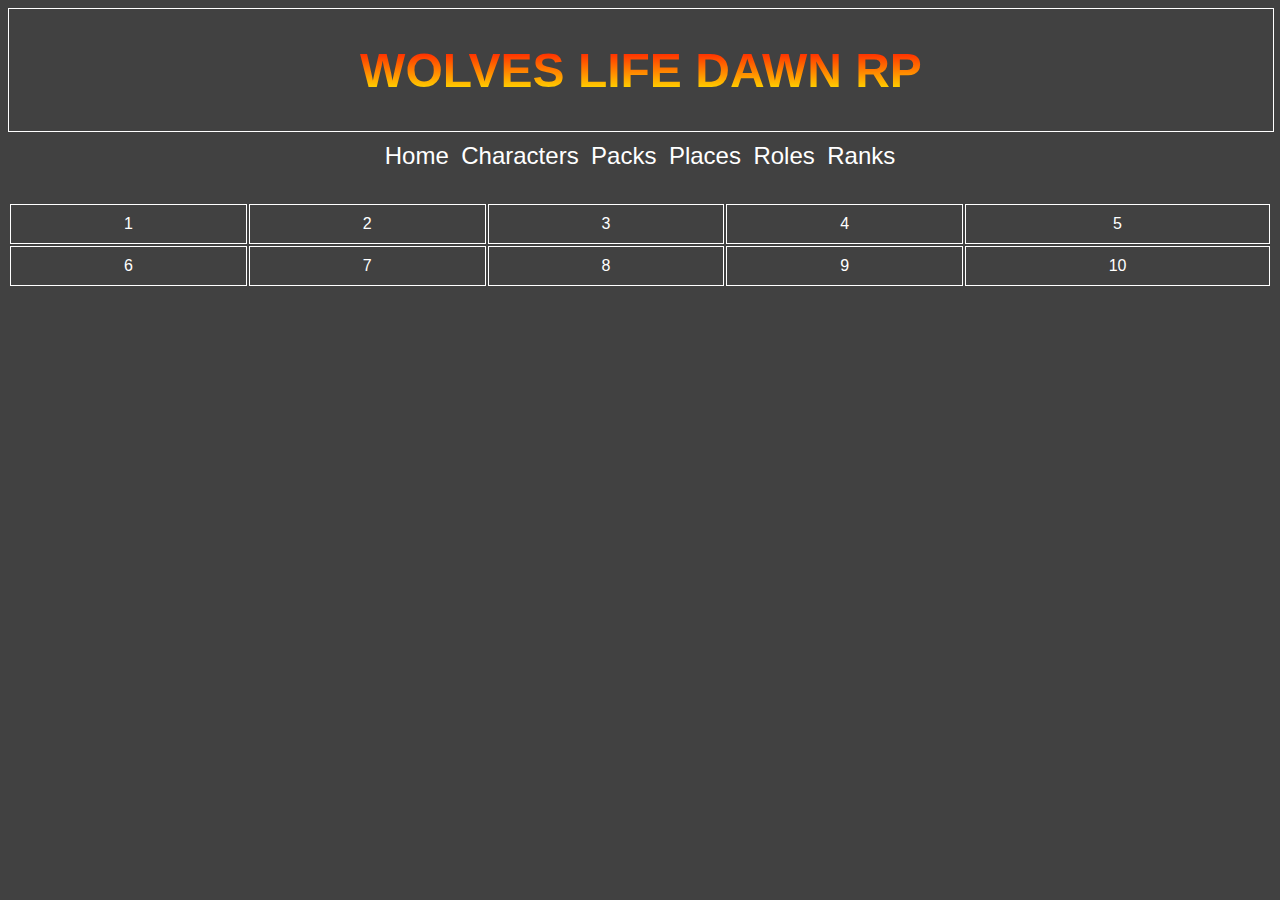
==== packs.html @ 68779bd0 "add website components" ====
<!DOCTYPE html>
<html lang="en">
<head>
    <meta charset="UTF-8">
    <meta http-equiv="X-UA-Compatible" content="IE=edge">
    <meta name="viewport" content="width=device-width, initial-scale=1.0">
    <title>Wolves Life Dawn RP - Packs</title>
    <link rel="stylesheet" href="main.css" type="text/css" media="all" />
    <link rel="icon" type="image/x-icon" href="img/favicon.png" />
</head>
<body>
    <header class="header">
        <div class="head">
            <h1>WOLVES LIFE DAWN RP</h1>
        </div>
    </header>

    <nav>
        <a href="index.html">Home</a>
        <a href="characters.html">Characters</a>
        <a href="packs.html">Packs</a>
        <a href="places.html">Places</a>
        <a href="roles.html">Roles</a>
        <a href="ranks.html">Ranks</a>
    </nav>

    <article class="container">
        <table>
            <tr>
                <td>1</td>
                <td>2</td>
                <td>3</td>
                <td>4</td>
                <td>5 </td>
            </tr>
            <tr>
                <td>6</td>
                <td>7</td>
                <td>8</td>
                <td>9</td>
                <td>10</td>
            </tr>
        </table>
    </article>
</body>
</html>
---- main.css ----
* {
  text-align: center;
  font-family: sans-serif;
  background-color: #414141;
  color: white;
}

header {
  font-size: 24px;
  border: 1px solid white;
  float: left;
  width: 100%;
}

.head {
  border-radius: 1px solid white;
  height: auto;
  max-height: 160px;
  min-height: 100px;
  padding-top: 2px;
  padding-bottom: 1px;
}

h1 {
  background: -webkit-linear-gradient(red, yellow);
  background-clip: text;
  -webkit-text-fill-color: transparent;
}

a {
  text-decoration: none;
  color: white;
  padding-left: 4px;
  padding-right: 4px;
  font-weight: 500;
  font-size: 24px;
}

a:hover {
  background: -webkit-linear-gradient(red, yellow);
  background-clip: text;
  -webkit-text-fill-color: transparent;
  transition: 0.4s;
}

nav {
  width: 100%;
  float: left;
  height: 60px;
  padding-top: 10px;
}

.text {
  width: 100%;
  float: left;
  text-align: center;
}

img {
  width: 100%;
  height: auto;
  min-width: 200px;
  max-width: 800px;
}

.container {
  width: 100%;
}

table {
  float: left;
  text-align: center;
  width: 100%;
}

td {
  border: 1px solid white;
}

.role {
  width: 10%;
  font-weight: 600;
  font-size: 20px;
}

.description {
  width: 80%;
  font-weight: 600;
  font-size: 20px;
  padding: 5px;
}

.position {
  width: 10%;
  font-weight: 600;
  font-size: 20px;
}

td {
  padding: 10px;
}

.roles {
  font-size: 20px;
  color: #1ab31a;
}

.roles-number {
  font-size: 20px;
}

.earth-roles-table {
  padding-top: 5px;
  padding-bottom: 5px;
}

.earth-ranks {
  font-size: 24px;
  color: #1ab31a;
}

.hell-ranks {
  margin-top: 15px;
  font-size: 24px;
  color: #d81212;
}

.hell-roles-table {
  padding-top: 35px;
  padding-bottom: 5px;
}

.hell-roles {
  font-size: 20px;
  color: #d81212;
}

hr {
  padding-top: 15px;
  padding-bottom: 15px;
}
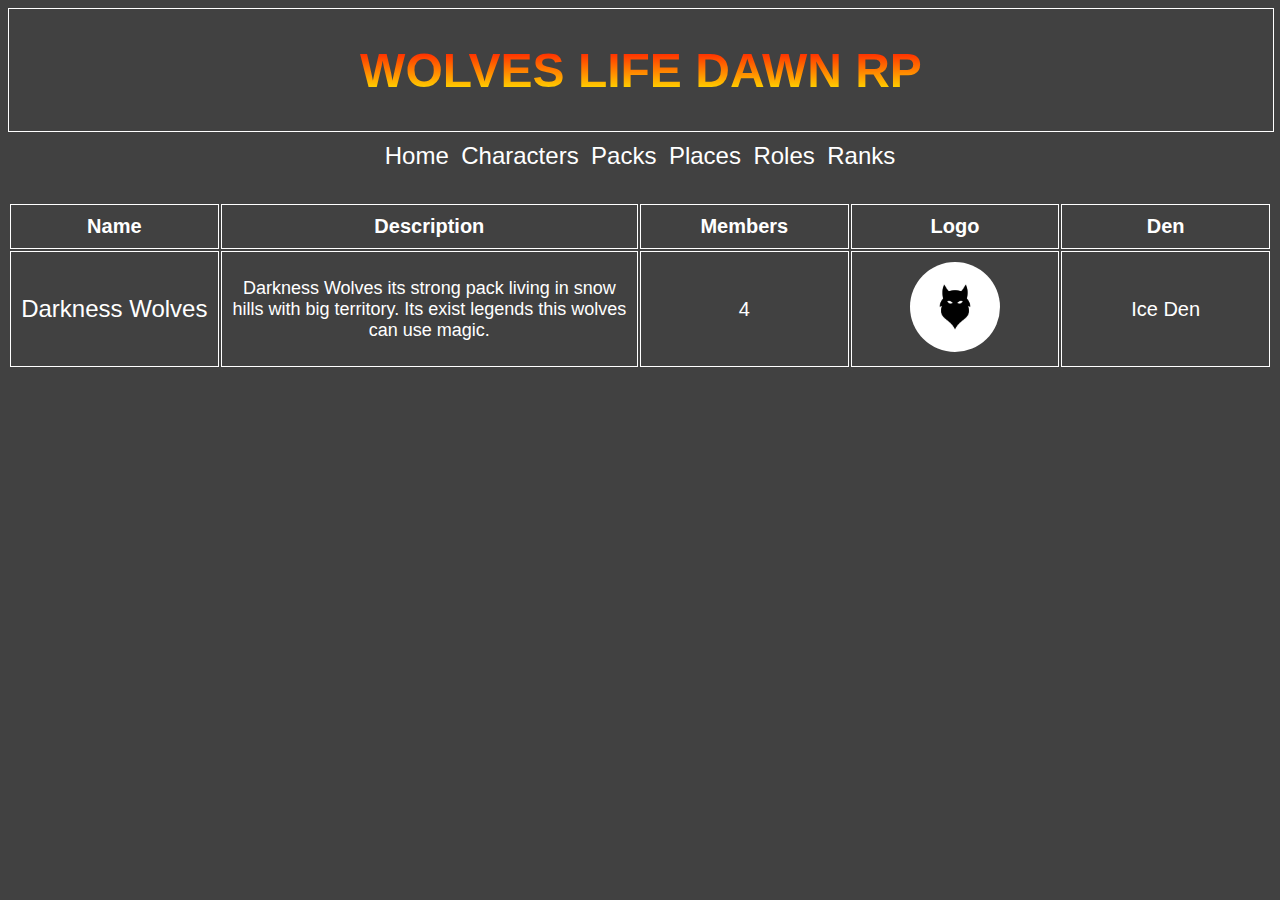
==== commit d33d96c1: "added pack in packs" ====
--- a/packs.html
+++ b/packs.html
@@ -27,18 +27,18 @@
     <article class="container">
         <table>
             <tr>
-                <td>1</td>
-                <td>2</td>
-                <td>3</td>
-                <td>4</td>
-                <td>5 </td>
+                <td class="packs-title-name">Name</td>
+                <td class="packs-title-description">Description</td>
+                <td class="packs-title-members">Members</td>
+                <td class="packs-title-logo">Logo</td>
+                <td class="packs-title-den">Den</td>    
             </tr>
             <tr>
-                <td>6</td>
-                <td>7</td>
-                <td>8</td>
-                <td>9</td>
-                <td>10</td>
+                <td class="pack-name">Darkness Wolves</td>
+                <td class="pack-description">Darkness Wolves its strong pack living in snow hills with big territory. Its exist legends this wolves can use magic.</td>
+                <td class="pack-members" >4</td>
+                <td><img id="pack-logo-img" src="img/darkness_wolves_logo.jpg"></td>
+                <td class="pack-den">Ice Den</td>
             </tr>
         </table>
     </article>
--- a/main.css
+++ b/main.css
@@ -77,7 +77,7 @@
   border: 1px solid white;
 }
 
-.role {
+.rank {
   width: 10%;
   font-weight: 600;
   font-size: 20px;
@@ -122,7 +122,7 @@
 .hell-ranks {
   margin-top: 15px;
   font-size: 24px;
-  color: #d81212;
+  color: #ee0b0b;
 }
 
 .hell-roles-table {
@@ -132,10 +132,74 @@
 
 .hell-roles {
   font-size: 20px;
-  color: #d81212;
-}
-
-hr {
-  padding-top: 15px;
-  padding-bottom: 15px;
-}
+  color: #ee0b0b;
+}
+
+.heaven-roles-table {
+  padding-top: 35px;
+  padding-bottom: 5px;
+}
+
+.heaven-ranks {
+  font-size: 24px;
+  color: #fbff00;
+}
+
+.heaven-roles {
+  font-size: 20px;
+  color: #fbff00;
+}
+
+.packs-title-name {
+  width: 10%;
+  font-weight: 600;
+  font-size: 20px;
+}
+
+.packs-title-members {
+  width: 10%;
+  font-weight: 600;
+  font-size: 20px;
+}
+
+.packs-title-logo {
+  width: 10%;
+  font-weight: 600;
+  font-size: 20px;
+}
+
+.packs-title-den {
+  width: 10%;
+  font-weight: 600;
+  font-size: 20px;
+}
+
+.packs-title-description {
+  width: 20%;
+  font-weight: 600;
+  font-size: 20px;
+}
+
+.pack-name {
+  font-size: 24px;
+}
+
+.pack-description {
+  font-size: 18px;
+}
+
+.pack-members {
+  font-size: 20px;
+}
+
+#pack-logo-img {
+  width: 90px;
+  height: auto;
+  border-radius: 100px;
+  min-width: 50px;
+  max-width: 150px;
+}
+
+.pack-den {
+  font-size: 20px;
+}
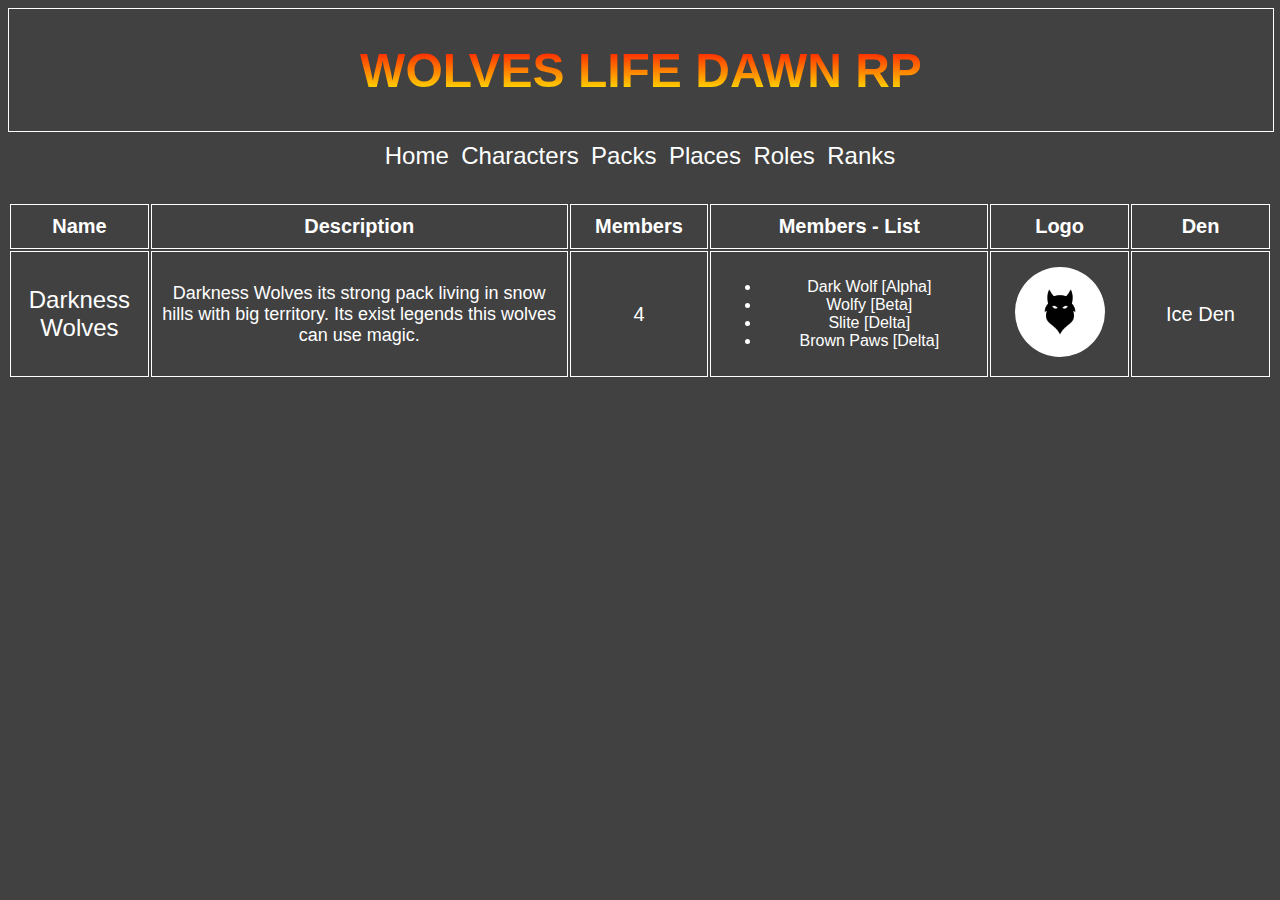
==== commit 0e488dfc: "added all ranks descriptions" ====
--- a/packs.html
+++ b/packs.html
@@ -30,13 +30,22 @@
                 <td class="packs-title-name">Name</td>
                 <td class="packs-title-description">Description</td>
                 <td class="packs-title-members">Members</td>
+                <td class="packs-title-members-list">Members - List</td>
                 <td class="packs-title-logo">Logo</td>
                 <td class="packs-title-den">Den</td>    
             </tr>
             <tr>
                 <td class="pack-name">Darkness Wolves</td>
                 <td class="pack-description">Darkness Wolves its strong pack living in snow hills with big territory. Its exist legends this wolves can use magic.</td>
-                <td class="pack-members" >4</td>
+                <td class="pack-members">4</td>
+                <td class="pack-members-list">
+                    <ul>
+                        <li>Dark Wolf [Alpha]</li>
+                        <li>Wolfy [Beta]</li>
+                        <li>Slite [Delta]</li>
+                        <li>Brown Paws [Delta]</li>
+                    </ul>
+                </td>
                 <td><img id="pack-logo-img" src="img/darkness_wolves_logo.jpg"></td>
                 <td class="pack-den">Ice Den</td>
             </tr>
--- a/main.css
+++ b/main.css
@@ -156,12 +156,24 @@
   font-size: 20px;
 }
 
+.packs-title-description {
+  width: 30%;
+  font-weight: 600;
+  font-size: 20px;
+}
+
 .packs-title-members {
   width: 10%;
   font-weight: 600;
   font-size: 20px;
 }
 
+.packs-title-members-list {
+  width: 20%;
+  font-weight: 600;
+  font-size: 20px;
+}
+
 .packs-title-logo {
   width: 10%;
   font-weight: 600;
@@ -170,12 +182,6 @@
 
 .packs-title-den {
   width: 10%;
-  font-weight: 600;
-  font-size: 20px;
-}
-
-.packs-title-description {
-  width: 20%;
   font-weight: 600;
   font-size: 20px;
 }
